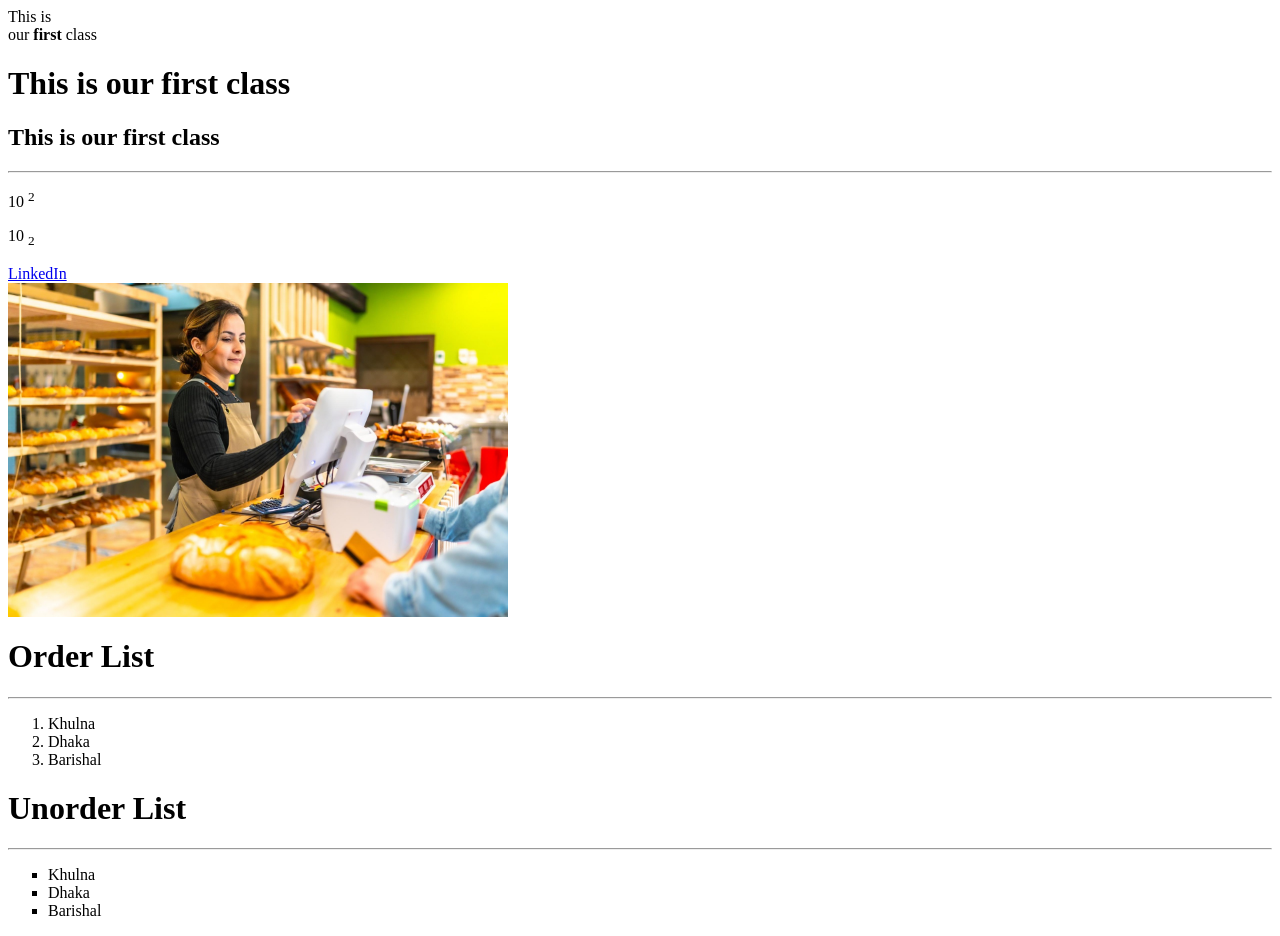
==== Class-1/index.html @ 0b25b2b1 "class-1" ====
<html>

<head>
    <title>Class-1</title>
    <link rel="icon" href="">
</head>

<body>
    <p>This is <br> our <b>first</b> class</p>
    <h1>This is our first class</h1>
    <h2>This is our first class</h2>
    <hr>

    <p>10 <sup>2</sup> </p>
    <p>10 <sub>2</sub> </p>

    <a href="https://www.linkedin.com/" target="_blank">LinkedIn</a>
    <br>

    <img src="./images/2.jpg" alt="Image" width="500px" height="auto">

    <h1>Order List</h1>
    <hr>

    <ol type="">
        <li>Khulna</li>
        <li>Dhaka</li>
        <li>Barishal</li>
    </ol>

    <h1>Unorder List</h1>
    <hr>

    <ul type="square">
        <li>Khulna</li>
        <li>Dhaka</li>
        <li>Barishal</li>
    </ul>


</body>

</html>
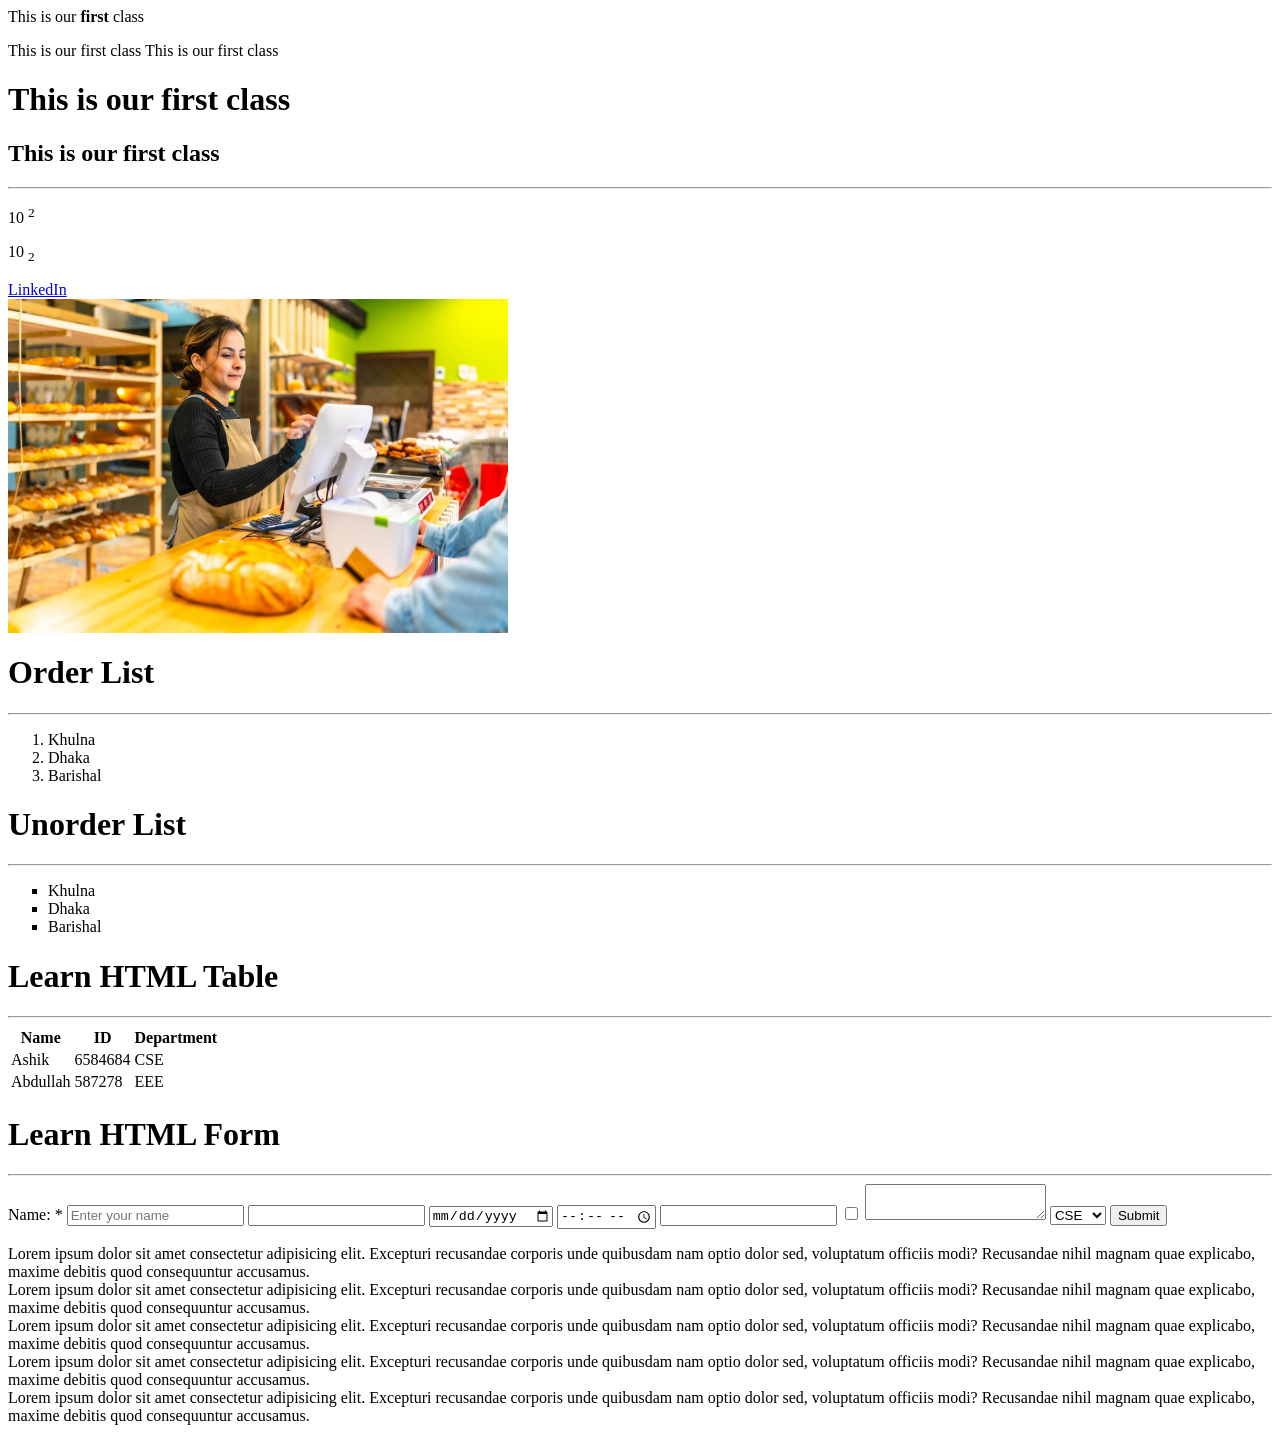
==== commit b3c58235: "html form and table" ====
--- a/Class-1/index.html
+++ b/Class-1/index.html
@@ -6,7 +6,10 @@
 </head>
 
 <body>
-    <p>This is <br> our <b>first</b> class</p>
+    <p>This is our <b>first</b> class</p>
+
+    <span>This is our first class</span>
+    <span>This is our first class</span>
     <h1>This is our first class</h1>
     <h2>This is our first class</h2>
     <hr>
@@ -38,6 +41,64 @@
     </ul>
 
 
+    <h1>Learn HTML Table</h1>
+    <hr>
+
+    <table>
+        <thead>
+            <th>Name</th>
+            <th>ID</th>
+            <th>Department</th>
+        </thead>
+        <tbody>
+            <tr>
+                <td>Ashik</td>
+                <td>6584684</td>
+                <td>CSE</td>
+            </tr>
+            <tr>
+                <td>Abdullah</td>
+                <td>587278</td>
+                <td>EEE</td>
+            </tr>
+        </tbody>
+    </table>
+
+
+    <h1>Learn HTML Form</h1>
+    <hr>
+
+    <form>
+        <label for="">Name: <span>*</span> </label>
+        <input type="text" placeholder="Enter your name">
+        <input type="number">
+        <input type="date">
+        <input type="time">
+        <input type="email" required>
+        <input type="checkbox">
+
+        <textarea></textarea>
+
+        <select>
+            <option>CSE</option>
+            <option>EEE</option>
+            <option>CIVIL</option>
+        </select>
+
+        <button>Submit</button>
+    </form>
+
+    <section>Lorem ipsum dolor sit amet consectetur adipisicing elit. Excepturi recusandae corporis unde quibusdam nam optio dolor sed, voluptatum officiis modi? Recusandae nihil magnam quae explicabo, maxime debitis quod consequuntur accusamus.</section>
+
+    <div>Lorem ipsum dolor sit amet consectetur adipisicing elit. Excepturi recusandae corporis unde quibusdam nam optio dolor sed, voluptatum officiis modi? Recusandae nihil magnam quae explicabo, maxime debitis quod consequuntur accusamus.</div>
+
+    <header>Lorem ipsum dolor sit amet consectetur adipisicing elit. Excepturi recusandae corporis unde quibusdam nam optio dolor sed, voluptatum officiis modi? Recusandae nihil magnam quae explicabo, maxime debitis quod consequuntur accusamus.</header>
+
+    <footer>Lorem ipsum dolor sit amet consectetur adipisicing elit. Excepturi recusandae corporis unde quibusdam nam optio dolor sed, voluptatum officiis modi? Recusandae nihil magnam quae explicabo, maxime debitis quod consequuntur accusamus.</footer>
+
+    <main>Lorem ipsum dolor sit amet consectetur adipisicing elit. Excepturi recusandae corporis unde quibusdam nam optio dolor sed, voluptatum officiis modi? Recusandae nihil magnam quae explicabo, maxime debitis quod consequuntur accusamus.</main>
+
+
 </body>
 
 </html>
